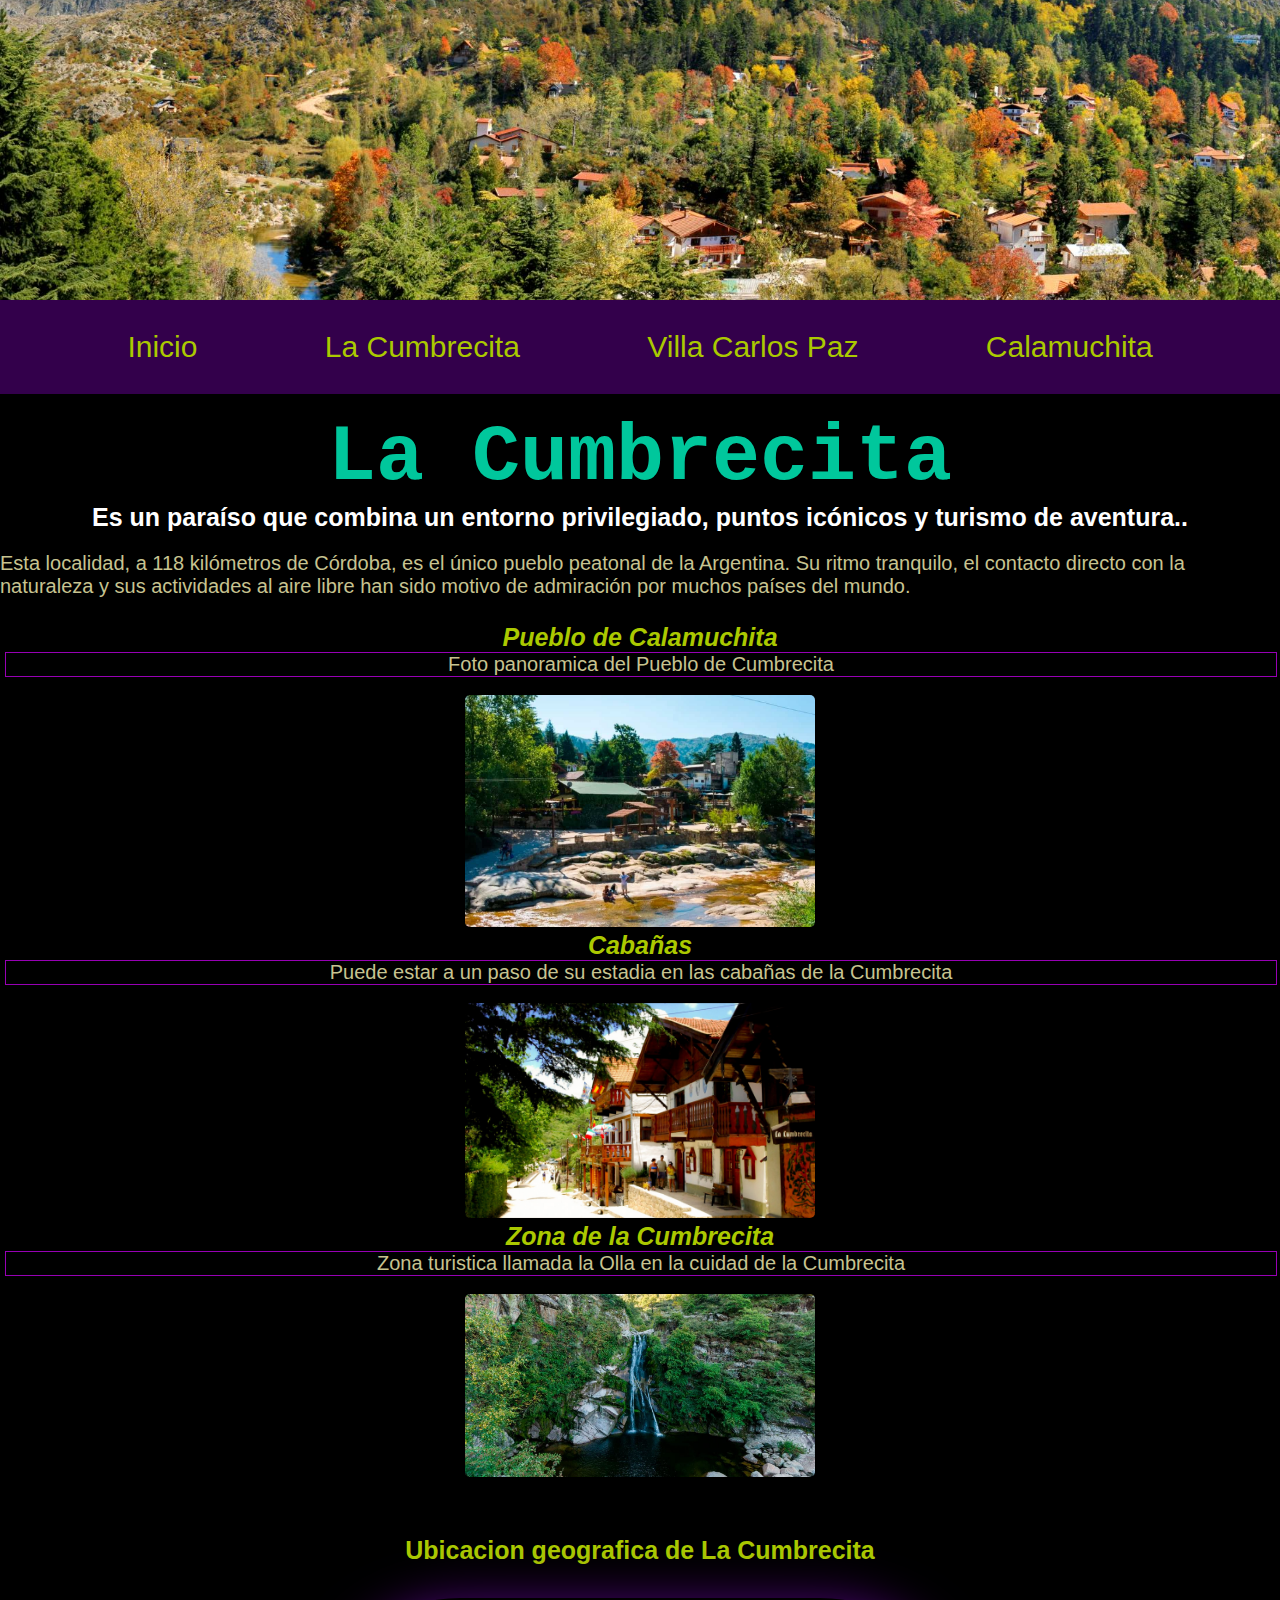
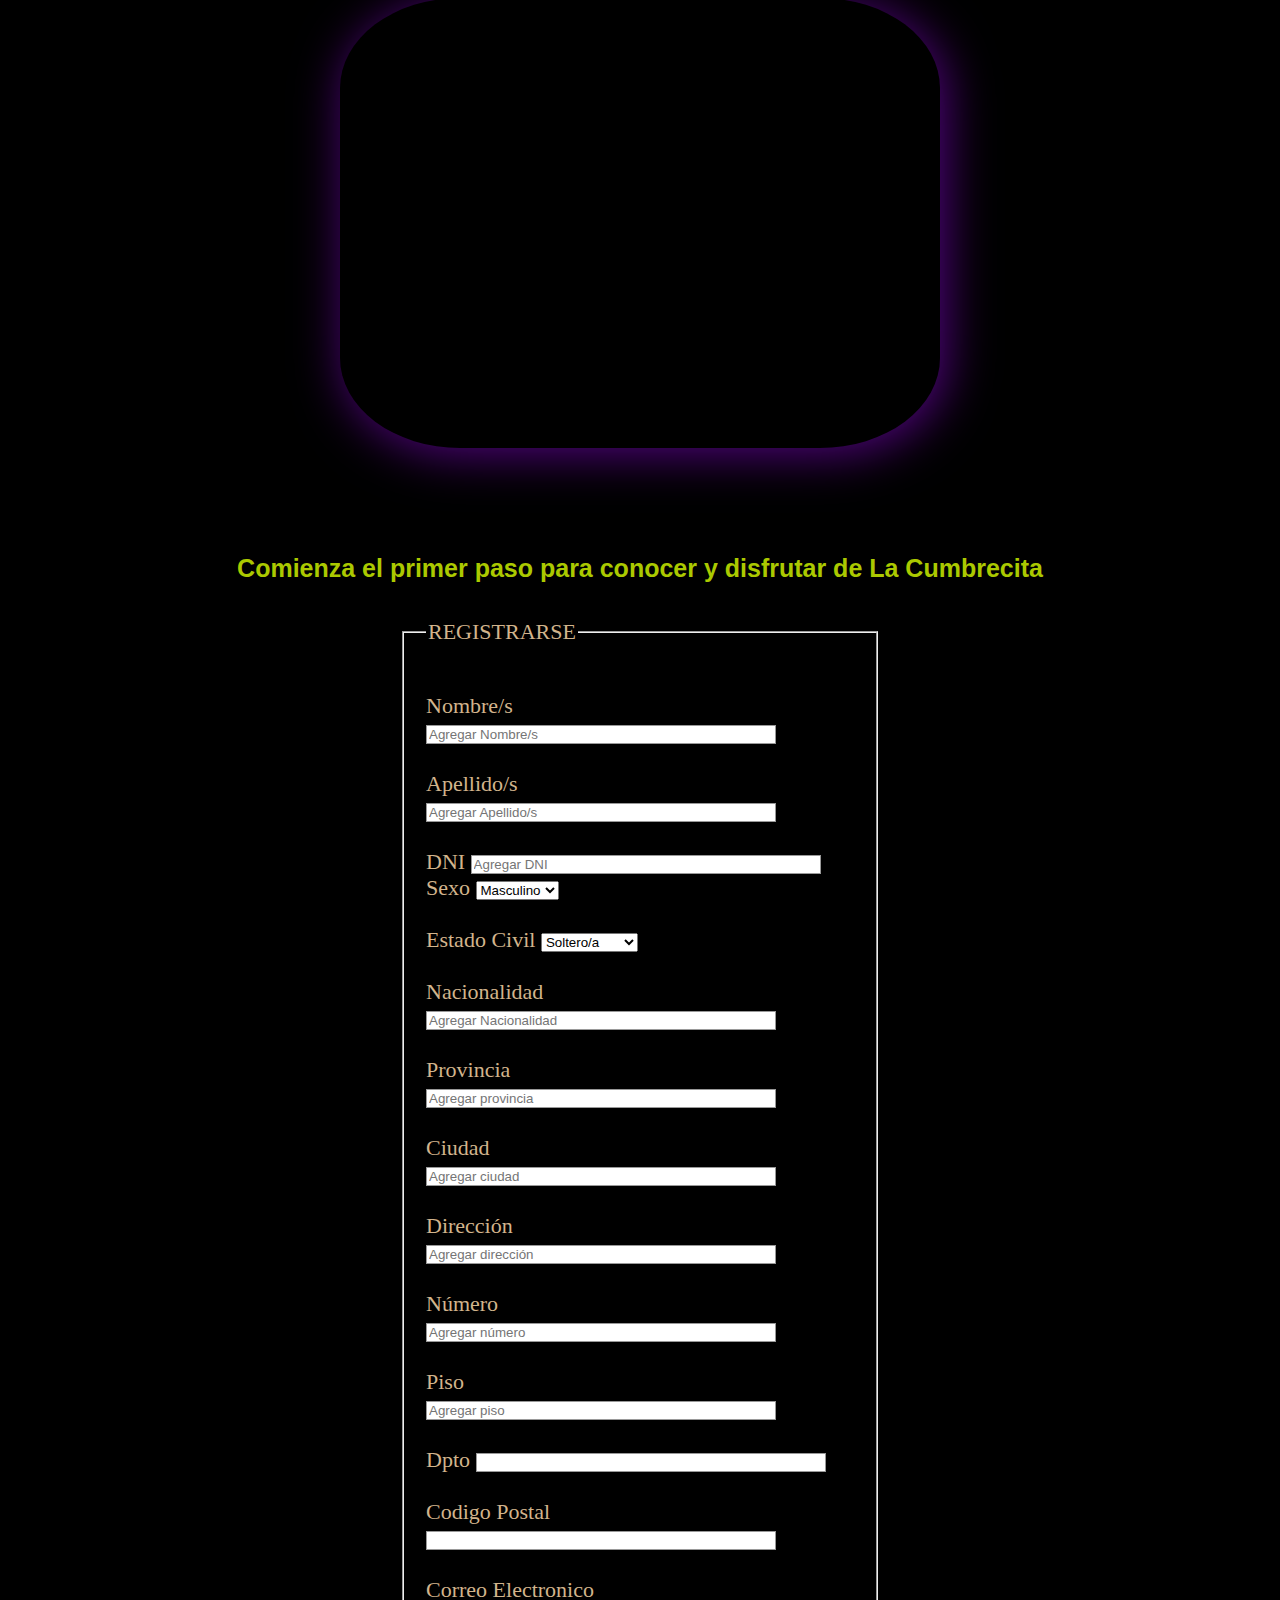
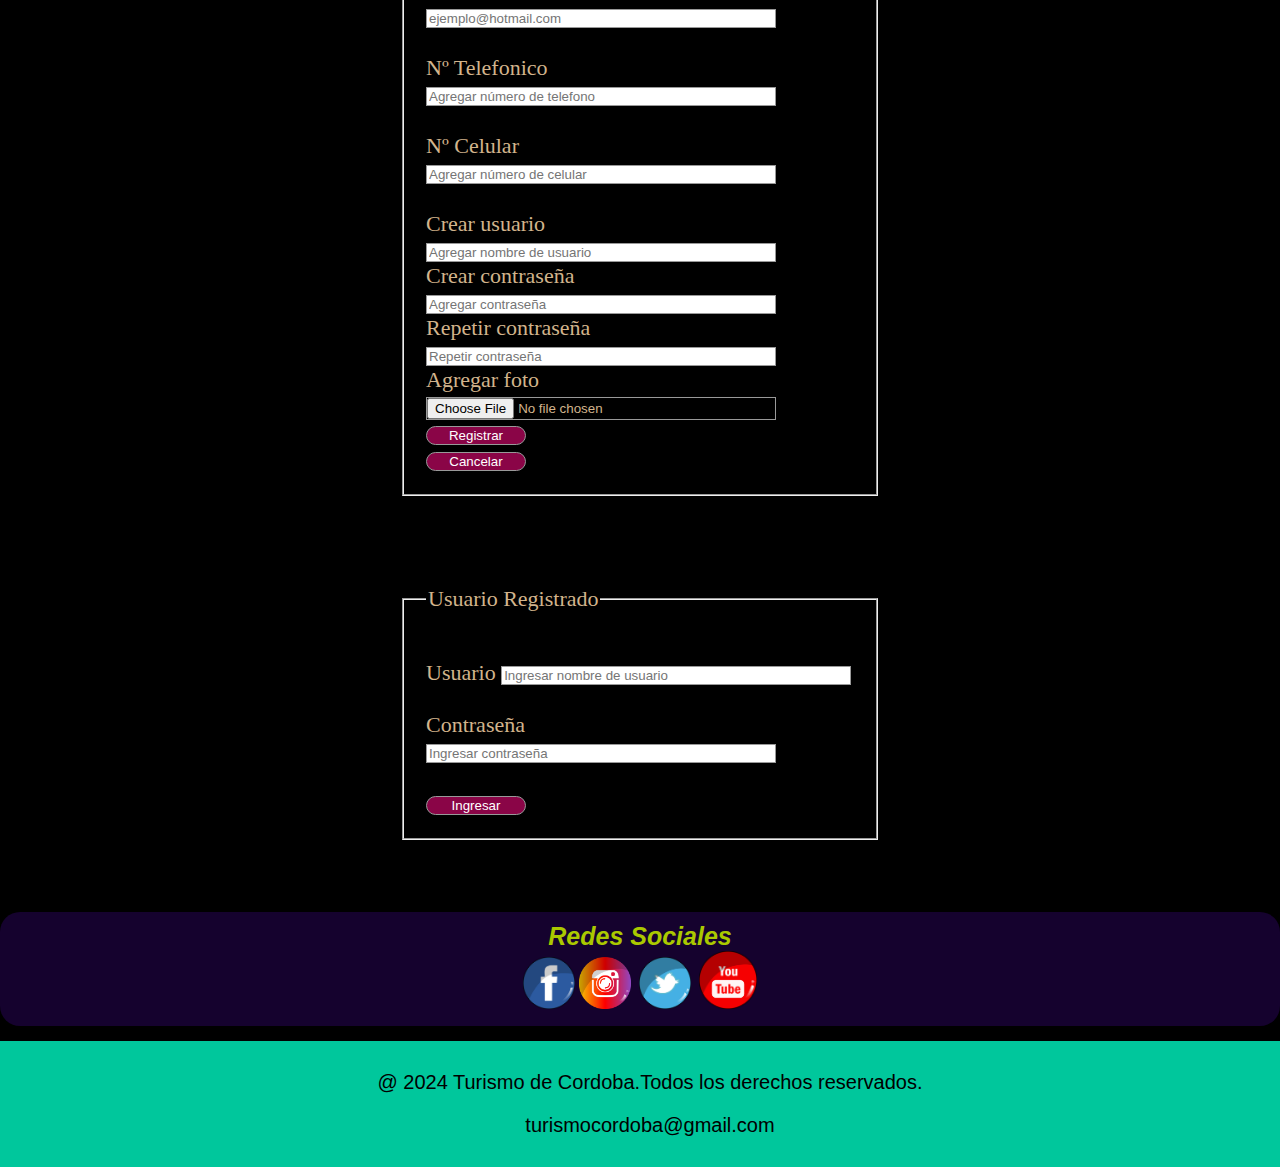
==== lacumbrecita.html @ b720cbe6 "Add files via upload" ====
<!DOCTYPE html>
<html lang="en">
<head>
    <meta charset="UTF-8">
    <meta name="viewport" content="width=device-width, initial-scale=1.0">
    <title>CORDOBA</title>
    <link rel="stylesheet" href="style.css">

</head>
<body>
    <!-- Cabecera -->
    <header>
     <div class="cabcum">
    </div>
    </header>

    <div id="nav">
        <ul>
        <li><a href="index.html">Inicio</a></li>
        <li><a href="lacumbrecita.html">La Cumbrecita</a></li>
        <li><a href="villacarlospaz.html">Villa Carlos Paz</a></li>
        <li><a href="srcalamuchita.html">Calamuchita</a></li>
        </ul>

    </div>
   
<br>
        <h1>La Cumbrecita</h1>
        <h2>Es un paraíso que combina un entorno privilegiado, puntos icónicos y turismo de aventura..</h2>
<p>Esta localidad, a 118 kilómetros de Córdoba, es el único pueblo peatonal de la Argentina. Su ritmo tranquilo, el contacto directo con la naturaleza y sus actividades al aire libre han sido motivo de admiración por muchos países del mundo.</p>

<section>

<h2>Pueblo de Calamuchita</h2>
<p>Foto panoramica del Pueblo de Cumbrecita</p>
<br>
<img src="imgs/lacumbre4.jpg" alt="Foto del pueblo de la Cumbrecita" title="Pueblo de Cumbrecita">
<br>

<h2>Cabañas</h2>
<p>Puede estar a un paso de su estadia en las cabañas de la Cumbrecita</p>
<br>
<img src="imgs/lacumbre2.jpg" alt="Foto de Cabañas" title="Cabañas de Cumbrecita">
<br>

<h2>Zona de la Cumbrecita</h2>
<p>Zona turistica llamada la Olla en la cuidad de la Cumbrecita</p>
<br>
<img src="imgs/lacumbre3.jpg" alt="Foto de zona turistica La Olla" title="La Olla la Cumbrecita">
<br>

</section>




<h4>Ubicacion geografica de La Cumbrecita</h4>

<div class="ubicacion">
  <iframe src="https://www.google.com/maps/embed?pb=!1m18!1m12!1m3!1d13549.285637886986!2d-64.79130238382795!3d-31.89786349897118!2m3!1f0!2f0!3f0!3m2!1i1024!2i768!4f13.1!3m3!1m2!1s0x95d2cb22ee24bc3f%3A0x9455570e961749c!2sLa%20Cumbrecita%2C%20C%C3%B3rdoba!5e0!3m2!1ses!2sar!4v1713671649280!5m2!1ses!2sar" alt="Ubicacion geografica de la Cumbrecita" title="Mapa de la Cumbrecita" width="600" height="450" style="border:0;" allowfullscreen="" loading="lazy" referrerpolicy="no-referrer-when-downgrade"></iframe>
</div>

 <br>

<h4>Comienza el primer paso para conocer y disfrutar de La Cumbrecita</h4>

<form>
    <fieldset>
        <legend>REGISTRARSE</legend>
        <br>
        <div><label for="nombres">Nombre/s</label>       
        <input type="text" id="nombres" size="25" textarea  placeholder="Agregar Nombre/s"></textarea></div>
        <br>         
        <div><label for="apellidos">Apellido/s</label>  
        <input type="text" id="apellido" size="25" textarea  placeholder="Agregar Apellido/s"></textarea></div>
        <br>
    </div>
        <div><label for="dni">DNI</label>         
        <input type="text" id="dni" size="25" maxlength="9" textarea  placeholder="Agregar DNI"></textarea>
        <br>
        <div><label for="sexo">Sexo</label>
        
        <select name="sexo">
        <option>Masculino</option>
        <option>Femenino</option>
        
        </select></div>
        <br>
        <div><label for="civil">Estado Civil</label>
        <select name="civil">
        <option>Soltero/a</option>
        <option>Casado/a</option>
        <option>Viudo/a</option>
        <option>Divorciado/a</option>
        </select></div>
    
        <br>
        <div><label for="nacionalidad">Nacionalidad</label>
            <br>
        <input type="text" id="nacionalidad" size="25" textarea  placeholder="Agregar Nacionalidad"></textarea></div>
        <br>
        <div><label for="provincia">Provincia</label>
            <br>
        <input type="text" id="provincia" size="25" textarea  placeholder="Agregar provincia"></textarea></div>
        <br>
        <div><label for="ciudad">Ciudad</label>
            <br>
        <input type="text" id="ciudad" size="25" textarea  placeholder="Agregar ciudad"></textarea></div>
        <br>
        <div><label for="direccion">Dirección</label>
            <br>
        <input type="text" id="direccion" size="25" textarea  placeholder="Agregar dirección"></textarea></div>
        <br>
        <div><label for="numero">Número</label>
           <br>
        <input type="number" id="numerod" size="25" maxlength="8" textarea  placeholder="Agregar número"></textarea></div>
        <br>
        <div><label for="piso">Piso</label>
         <br>
        <input type="number" id="piso" size="25" maxlength="3" textarea  placeholder="Agregar piso"></textarea></div>
        <br>
        <div><label for="dpto">Dpto</label>
        <input type="number" id="dpto" size="25" maxlength="4" /></div>
        <br>
        <div><label for="postal">Codigo Postal</label>
        <input type="number" id="postal" size="25" maxlength="6" /></div>
        <br>
          <div><label for="mail">Correo Electronico</label>
             <br>
          <input type="text" id="mail" size="25" textarea  placeholder="ejemplo@hotmail.com"></textarea></div>
          <br>
          <div><label for="telefono">Nº Telefonico</label>
         <br>
          <input type="number" id="telefono" size="25" maxlength="10" textarea  placeholder="Agregar número de telefono"></textarea></div>
          <br>
          <div><label for="celular">Nº Celular</label>
          <br>
          <input type="number" id="celular" size="25" maxlength="10" textarea  placeholder="Agregar número de celular"></textarea></div>
           <br>
          <div><label for="usuario">Crear usuario</label>
           
            <input type="text" id="usuario" size="25" textarea  placeholder="Agregar nombre de usuario"></textarea>
           
            <div><label for="contrasena">Crear contraseña</label>
                <br>
            <input type="password" id="contrasena" size="25"  textarea  placeholder="Agregar contraseña"></textarea>
            
            <label for="contrasena">Repetir contraseña</label>  
            <input type="password" id="contrasena" size="25"  textarea  placeholder="Repetir contraseña"></textarea>
            <br>
            <label for="foto">Agregar foto</label>
            
            <input type="file" name="foto">
            <br>
            <input class="boton" type="submit" value="Registrar" />
            <br>
            <input class="boton" type="submit" value="Cancelar" />
          </fieldset>
          <br>

          <fieldset>
          <legend>Usuario Registrado</legend>
          <br>
          <div><label for="usuario">Usuario</label>  
          <input type="text" id="usuario" size="25" textarea  placeholder="Ingresar nombre de usuario"></textarea></div>
          <br>
          <div><label for="contrasena">Contraseña</label>   
          <input type="password" id="contrasena" size="25"  textarea  placeholder="Ingresar contraseña"></textarea></div>
          <br>
          <input class="boton" type="submit" value="Ingresar" />
          <link rel="stylesheet" href="index.html">
          <br>
          </fieldset>
          <br>         
      </form>


      <br>
                 
  <div id="socials">

    <h2>Redes Sociales</h2>
   
<a href="https://www.facebook.com/turismocba/?locale=es_LA" target="_blank"><img src="./imgs/lf.png" alt="Facebook Oficial" title="Facebook Oficial" width="52" height="52"></a>
    
<a href="https://www.instagram.com/turismocba/?hl=es"> 
<img src="./imgs/li.png" width="52" height="52" alt="Instagram Oficial" title="Instagram Oficial"> </a>
 
<a href="https://twitter.com/turismocba">
<img src="./imgs/lt.png" width="52" height="52" alt="Twitter Oficial" title="Twitter Oficial"> </a>
  
<a href="https://www.youtube.com/channel/UCtZRc3h0m29bXR0CACn-VfQ">
<img src="./imgs/lyt.png" width="58" height="58" alt="Youtube" title="Youtube">

 </div>        
 <footer>
    <p>@ 2024 Turismo de Cordoba.Todos los derechos reservados.</p>
    <p>turismocordoba@gmail.com</p>
</footer>
      </body>
        
</html>
---- style.css ----
body{
    padding: 0;
    margin:0;
    background-color: rgb(0, 0, 0);
}
.encabezado{
background: url(imgs/encab.jpg);
background-repeat: no-repeat;
background-position: center;
background-size: cover;
margin: 0;
height: 300px;

}

.cabcum{
background: url(imgs/cabcum.jpg);
background-repeat: no-repeat;
background-position: center;
background-size: cover;
margin: 0;
height: 300px;
}

.cabsr{
    background: url(imgs/cabrosa.jpg);
    background-repeat: no-repeat;
    background-position: center;
    background-size: cover;
    margin: 0;
    height: 300px;
    }

    .cabv{
        background: url(imgs/cab3.jpeg);
        background-repeat: no-repeat;
        background-position: center;
        background-size: cover;
        margin: 0;
        height: 300px;
        }

ul{  
    display: flex;
    justify-content: space-evenly;
    list-style-type: none;
    margin: 0;
    padding: 0;
    text-align: center;
    background-color: rgb(51, 0, 75);;   
    padding: 30px 0px ;
   
}

  a{
    
    color:rgb(255, 255, 255);
    padding: 30px 0px;
    text-decoration: none;
    font-family:Impact, Haettenschweiler, 'Arial Narrow Bold', sans-serif ;
    font-size: 30px;    
    padding: 30px 0px;  
   
    cursor: pointer; 
    transition: 2s;
}

li{
    
    display: inline;
    
 }

 li a{
    color:rgb(171, 201, 0);
    text-decoration: none;   
justify-content: space-around;



 }


li a:hover {
background-color: rgba(150, 4, 194, 0.904);

 }


h1{
    color:rgb(0, 199, 156);
    text-align: center;
    font-size:80px;
    font-family:'Courier New', Courier, monospace;
    margin: 0;
}
h2{
    color:white;
    font-size: 25px;
    font-family:'Trebuchet MS', 'Lucida Sans Unicode', 'Lucida Grande', 'Lucida Sans', Arial, sans-serif;
    margin: 0;
    text-align: center;
}

p{
    color:rgb(199, 195, 144);
    font-family: Arial, Helvetica, sans-serif;
    font-size:20px;
}

footer{
    text-align: center;
    background-color:rgb(0, 199, 156);
    margin-bottom: 0;
    width: 100%;
    padding:10px;
}

footer p {
    color: black;
}
#socials {
    border-radius: 20px;
    text-align: center;
    background-color: rgba(73, 7, 160, 0.29);
    padding: 10px;
    box-sizing: border-box;
    margin-bottom: 15px;
    
    
    }

    #socials h2{
    color: rgb(171, 201, 0);
    font-style:italic;
    font-family:'Helvetica','Verdana','Monaco',sans-serif
    }

    .ubicacion {
        text-align: center;
        align-items: center;       
        justify-content: center;
        margin-bottom: 50px;
    }

    .ubicacion h4{
        text-align: center;
    }

    iframe{
        text-align: center;
        box-shadow: 5px 5px 50px #540483;
        border-radius: 20%;
        
    }

    fieldset {
        color: tan;
        font-size: 22px;
        margin: 36px 402px;
        padding: 22px;
        background:black; 
        text-align: inherit;
        }
        
        label {
           
            display: inline-block;        
            text-align: right;
            
          }
          input,
          textarea {
            
            width: 350px;
            box-sizing: border-box;
            border: 1px solid #999;
          }
          .boton{
            width: 100px;
            text-align: center;
            border-radius: 10px;
            color: white;
            background-color: rgba(206, 7, 106, 0.671);
          }
          
        h4{
        font-size: 25px;
        font-family:Arial, Helvetica, sans-serif;
       color: rgb(171, 201, 0);
          text-align: center;
        }

section {
    background-color: #000000;
    text-align: center ;
    border-radius: 10px;
    padding: 5px;
    box-shadow: 0 2px 4px black;
    margin-bottom: 50px;
           
}        
section h2{   
    color: rgb(171, 201, 0);
    font-style:italic;
    font-family:'Helvetica','Verdana','Monaco',sans-serif
}

section img{
      
    width: 350px;
    max-height: 330px;
    border-radius: 5px ;
    object-fit:cover;
    margin: auto;
    cursor: pointer;    
    transition: 3s;
    
}
section img:hover{
    transform: scale(2,2);
    transition: 3s;
    
}

section p{
        text-decoration: none;
        border: 0.1px solid rgba(173, 0, 207, 0.87);
        height: 100%;
        width: 100%;
        margin:0;   
        font-family: Arial, Helvetica, sans-serif;
}
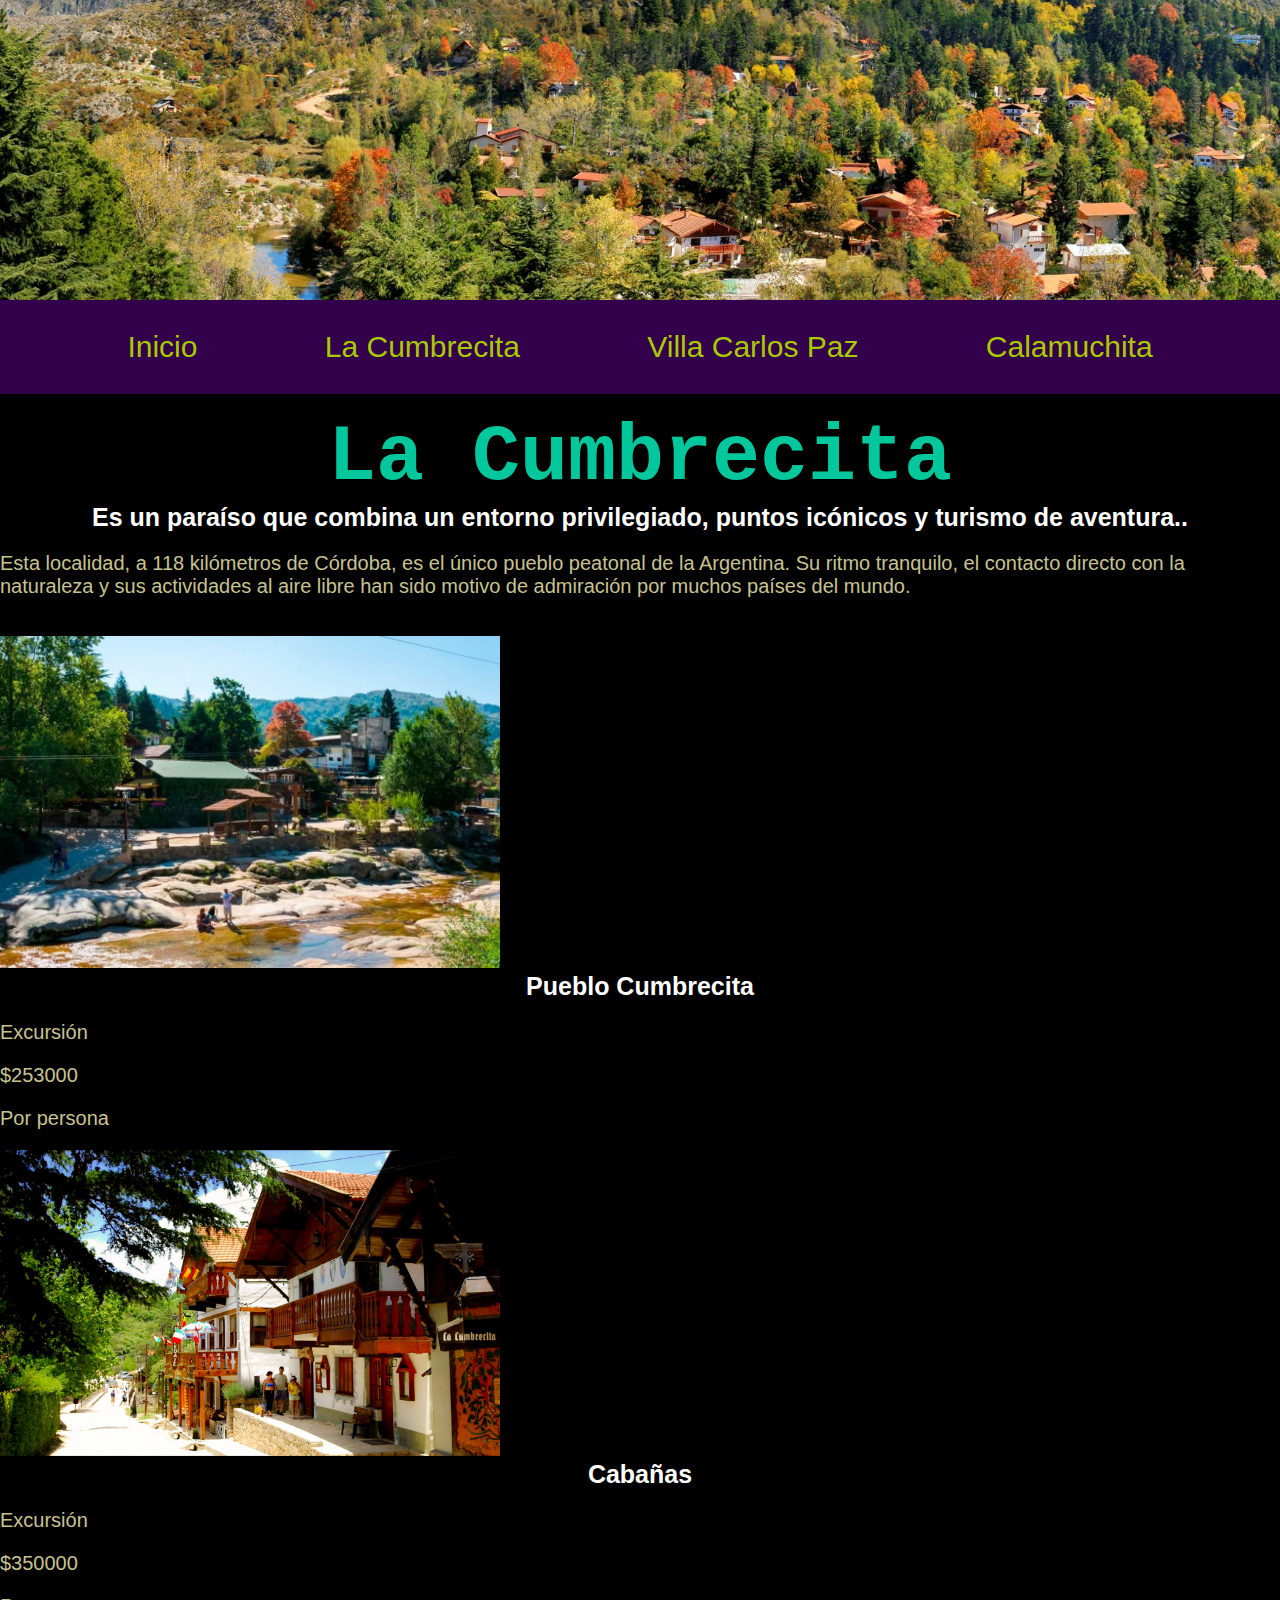
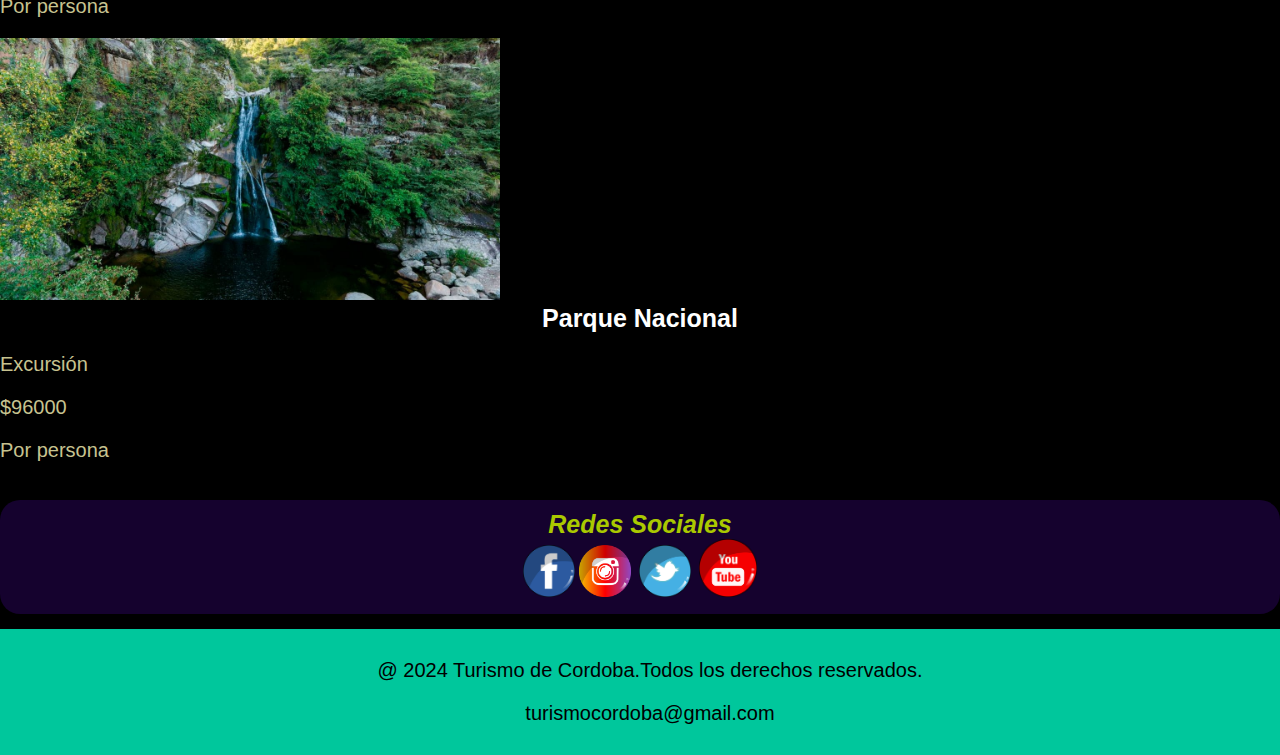
==== commit ea19b2f6: "primeraactu lacumbrecita.html" ====
--- a/lacumbrecita.html
+++ b/lacumbrecita.html
@@ -5,7 +5,7 @@
     <meta name="viewport" content="width=device-width, initial-scale=1.0">
     <title>CORDOBA</title>
     <link rel="stylesheet" href="style.css">
-
+    <link rel="shortcut icon" href="./imgs/favi.jpg" type="image/x-icon">
 </head>
 <body>
     <!-- Cabecera -->
@@ -28,153 +28,40 @@
         <h1>La Cumbrecita</h1>
         <h2>Es un paraíso que combina un entorno privilegiado, puntos icónicos y turismo de aventura..</h2>
 <p>Esta localidad, a 118 kilómetros de Córdoba, es el único pueblo peatonal de la Argentina. Su ritmo tranquilo, el contacto directo con la naturaleza y sus actividades al aire libre han sido motivo de admiración por muchos países del mundo.</p>
+<br>
+<div class="tarjetauno">
+    <img src="./imgs/lacumbre4.jpg" alt="Parque Recreativo" width="500px" />
+    <br>
+    <h2>Pueblo Cumbrecita</h2>
+    
+      <p class="precio">Excursión</p>
+      <p class="list-group-item">$253000</p>
+      <p class="list-group-item">Por persona</p>
 
-<section>
+  </div>
 
-<h2>Pueblo de Calamuchita</h2>
-<p>Foto panoramica del Pueblo de Cumbrecita</p>
-<br>
-<img src="imgs/lacumbre4.jpg" alt="Foto del pueblo de la Cumbrecita" title="Pueblo de Cumbrecita">
-<br>
+  <div class="tarjetados">
+    <img src="./imgs/lacumbre2.jpg" alt="Cabañas" width="500px" />
+    <h2>Cabañas</h2>
+    
+    <p class="precio">Excursión</p>
+    <p class="list-group-item">$350000</p>
+    <p class="list-group-item">Por persona</p>
 
-<h2>Cabañas</h2>
-<p>Puede estar a un paso de su estadia en las cabañas de la Cumbrecita</p>
-<br>
-<img src="imgs/lacumbre2.jpg" alt="Foto de Cabañas" title="Cabañas de Cumbrecita">
-<br>
+  </div>
 
-<h2>Zona de la Cumbrecita</h2>
-<p>Zona turistica llamada la Olla en la cuidad de la Cumbrecita</p>
-<br>
-<img src="imgs/lacumbre3.jpg" alt="Foto de zona turistica La Olla" title="La Olla la Cumbrecita">
-<br>
+  
+  <div class="tarjetatres">
+    <img src="./imgs/lacumbre3.jpg" alt="Parque Nacional" width="500px" />
+    <h2>Parque Nacional</h2>
+    
+    <p class="precio">Excursión</p>
+    <p class="list-group-item">$96000</p>
+    <p class="list-group-item">Por persona</p>
 
-</section>
+  </div>
 
-
-
-
-<h4>Ubicacion geografica de La Cumbrecita</h4>
-
-<div class="ubicacion">
-  <iframe src="https://www.google.com/maps/embed?pb=!1m18!1m12!1m3!1d13549.285637886986!2d-64.79130238382795!3d-31.89786349897118!2m3!1f0!2f0!3f0!3m2!1i1024!2i768!4f13.1!3m3!1m2!1s0x95d2cb22ee24bc3f%3A0x9455570e961749c!2sLa%20Cumbrecita%2C%20C%C3%B3rdoba!5e0!3m2!1ses!2sar!4v1713671649280!5m2!1ses!2sar" alt="Ubicacion geografica de la Cumbrecita" title="Mapa de la Cumbrecita" width="600" height="450" style="border:0;" allowfullscreen="" loading="lazy" referrerpolicy="no-referrer-when-downgrade"></iframe>
-</div>
-
- <br>
-
-<h4>Comienza el primer paso para conocer y disfrutar de La Cumbrecita</h4>
-
-<form>
-    <fieldset>
-        <legend>REGISTRARSE</legend>
-        <br>
-        <div><label for="nombres">Nombre/s</label>       
-        <input type="text" id="nombres" size="25" textarea  placeholder="Agregar Nombre/s"></textarea></div>
-        <br>         
-        <div><label for="apellidos">Apellido/s</label>  
-        <input type="text" id="apellido" size="25" textarea  placeholder="Agregar Apellido/s"></textarea></div>
-        <br>
-    </div>
-        <div><label for="dni">DNI</label>         
-        <input type="text" id="dni" size="25" maxlength="9" textarea  placeholder="Agregar DNI"></textarea>
-        <br>
-        <div><label for="sexo">Sexo</label>
-        
-        <select name="sexo">
-        <option>Masculino</option>
-        <option>Femenino</option>
-        
-        </select></div>
-        <br>
-        <div><label for="civil">Estado Civil</label>
-        <select name="civil">
-        <option>Soltero/a</option>
-        <option>Casado/a</option>
-        <option>Viudo/a</option>
-        <option>Divorciado/a</option>
-        </select></div>
-    
-        <br>
-        <div><label for="nacionalidad">Nacionalidad</label>
-            <br>
-        <input type="text" id="nacionalidad" size="25" textarea  placeholder="Agregar Nacionalidad"></textarea></div>
-        <br>
-        <div><label for="provincia">Provincia</label>
-            <br>
-        <input type="text" id="provincia" size="25" textarea  placeholder="Agregar provincia"></textarea></div>
-        <br>
-        <div><label for="ciudad">Ciudad</label>
-            <br>
-        <input type="text" id="ciudad" size="25" textarea  placeholder="Agregar ciudad"></textarea></div>
-        <br>
-        <div><label for="direccion">Dirección</label>
-            <br>
-        <input type="text" id="direccion" size="25" textarea  placeholder="Agregar dirección"></textarea></div>
-        <br>
-        <div><label for="numero">Número</label>
-           <br>
-        <input type="number" id="numerod" size="25" maxlength="8" textarea  placeholder="Agregar número"></textarea></div>
-        <br>
-        <div><label for="piso">Piso</label>
-         <br>
-        <input type="number" id="piso" size="25" maxlength="3" textarea  placeholder="Agregar piso"></textarea></div>
-        <br>
-        <div><label for="dpto">Dpto</label>
-        <input type="number" id="dpto" size="25" maxlength="4" /></div>
-        <br>
-        <div><label for="postal">Codigo Postal</label>
-        <input type="number" id="postal" size="25" maxlength="6" /></div>
-        <br>
-          <div><label for="mail">Correo Electronico</label>
-             <br>
-          <input type="text" id="mail" size="25" textarea  placeholder="ejemplo@hotmail.com"></textarea></div>
-          <br>
-          <div><label for="telefono">Nº Telefonico</label>
-         <br>
-          <input type="number" id="telefono" size="25" maxlength="10" textarea  placeholder="Agregar número de telefono"></textarea></div>
-          <br>
-          <div><label for="celular">Nº Celular</label>
-          <br>
-          <input type="number" id="celular" size="25" maxlength="10" textarea  placeholder="Agregar número de celular"></textarea></div>
-           <br>
-          <div><label for="usuario">Crear usuario</label>
-           
-            <input type="text" id="usuario" size="25" textarea  placeholder="Agregar nombre de usuario"></textarea>
-           
-            <div><label for="contrasena">Crear contraseña</label>
-                <br>
-            <input type="password" id="contrasena" size="25"  textarea  placeholder="Agregar contraseña"></textarea>
-            
-            <label for="contrasena">Repetir contraseña</label>  
-            <input type="password" id="contrasena" size="25"  textarea  placeholder="Repetir contraseña"></textarea>
-            <br>
-            <label for="foto">Agregar foto</label>
-            
-            <input type="file" name="foto">
-            <br>
-            <input class="boton" type="submit" value="Registrar" />
-            <br>
-            <input class="boton" type="submit" value="Cancelar" />
-          </fieldset>
-          <br>
-
-          <fieldset>
-          <legend>Usuario Registrado</legend>
-          <br>
-          <div><label for="usuario">Usuario</label>  
-          <input type="text" id="usuario" size="25" textarea  placeholder="Ingresar nombre de usuario"></textarea></div>
-          <br>
-          <div><label for="contrasena">Contraseña</label>   
-          <input type="password" id="contrasena" size="25"  textarea  placeholder="Ingresar contraseña"></textarea></div>
-          <br>
-          <input class="boton" type="submit" value="Ingresar" />
-          <link rel="stylesheet" href="index.html">
-          <br>
-          </fieldset>
-          <br>         
-      </form>
-
-
+ 
       <br>
                  
   <div id="socials">
@@ -193,10 +80,14 @@
 <img src="./imgs/lyt.png" width="58" height="58" alt="Youtube" title="Youtube">
 
  </div>        
- <footer>
+ <div>
+
+ <footer>   
     <p>@ 2024 Turismo de Cordoba.Todos los derechos reservados.</p>
+    <a href="https://www.cordobaturismo.gov.ar/"></a>
     <p>turismocordoba@gmail.com</p>
 </footer>
+</div>
       </body>
         
-</html>+</html>
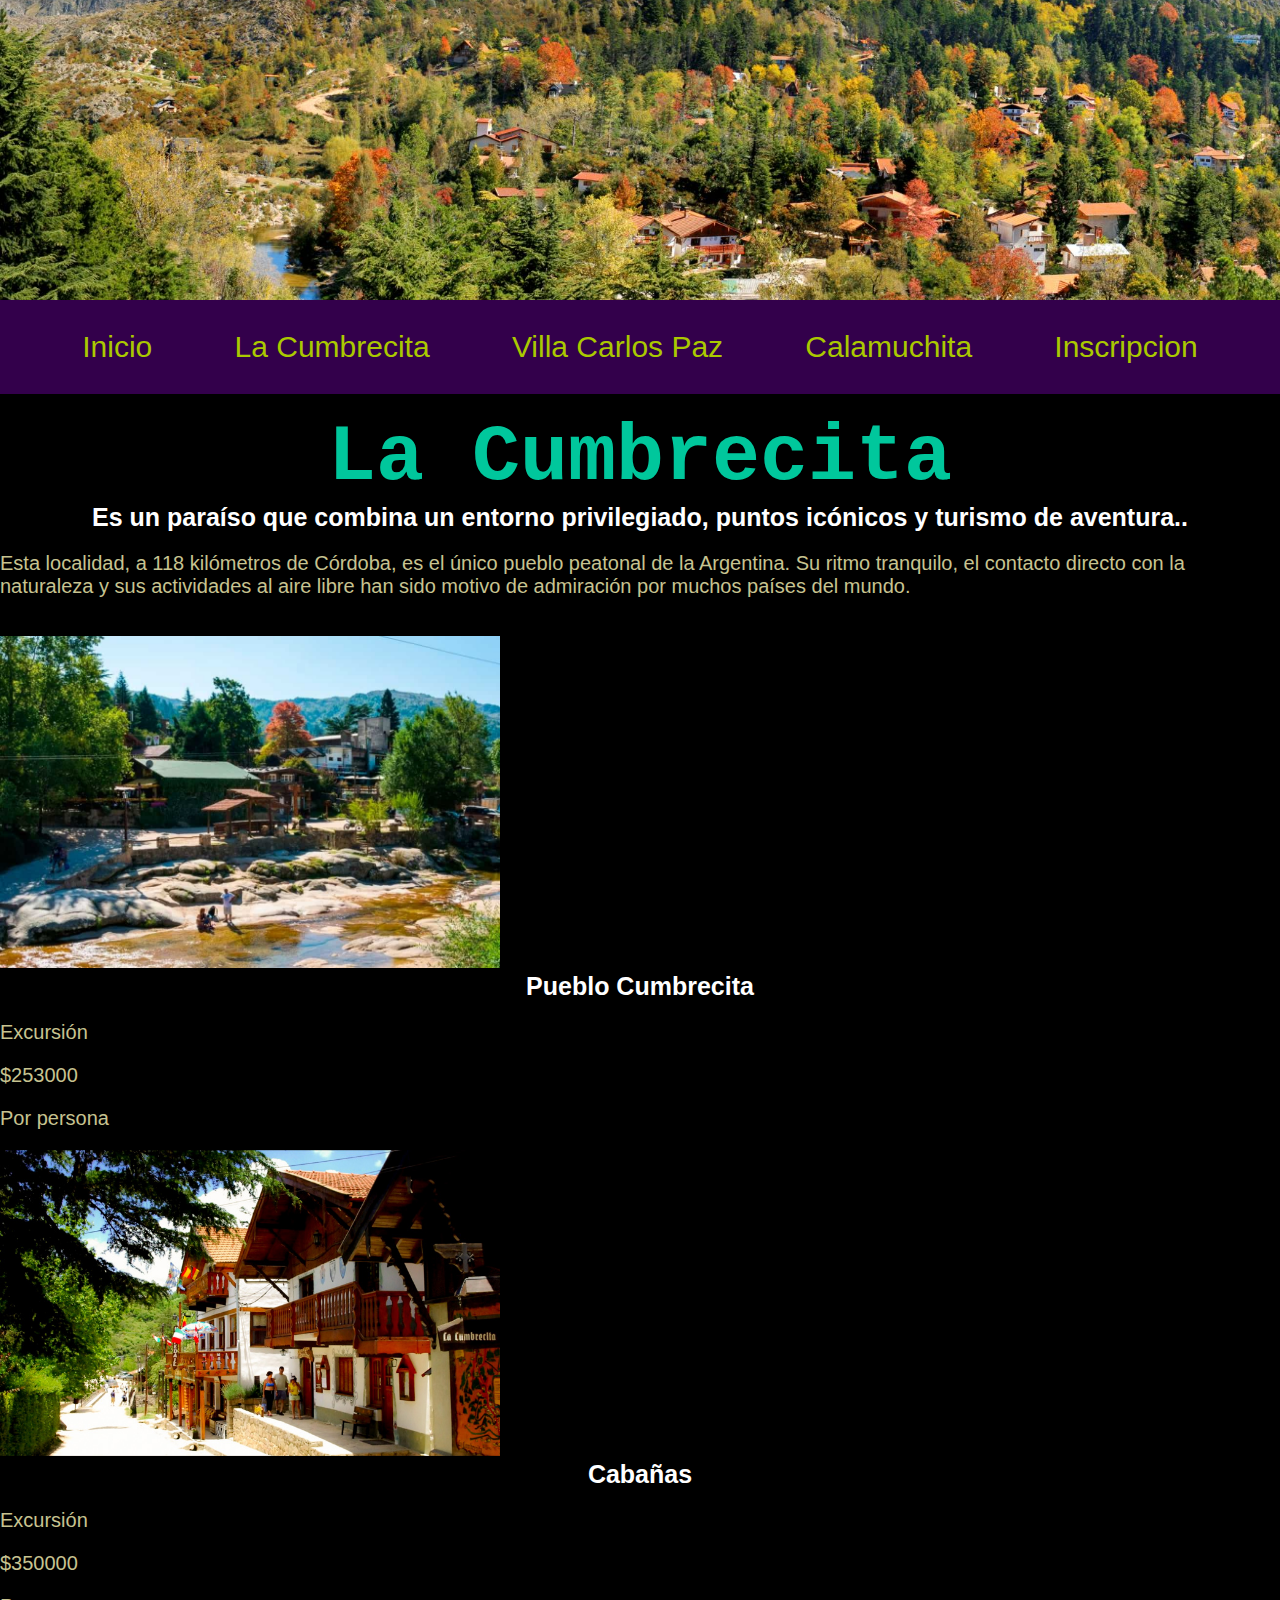
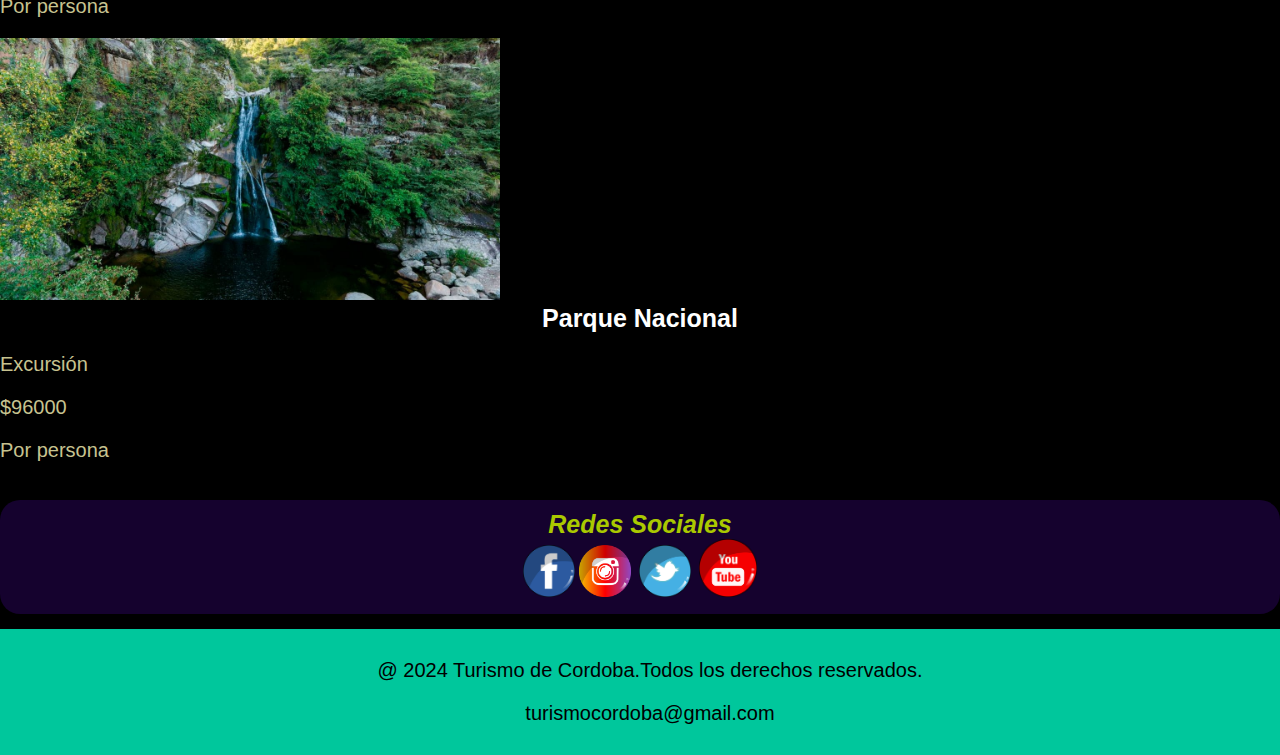
==== commit 632b4931: "Update lacumbrecita.html" ====
--- a/lacumbrecita.html
+++ b/lacumbrecita.html
@@ -20,6 +20,7 @@
         <li><a href="lacumbrecita.html">La Cumbrecita</a></li>
         <li><a href="villacarlospaz.html">Villa Carlos Paz</a></li>
         <li><a href="srcalamuchita.html">Calamuchita</a></li>
+        <li><a href="inscripcion.html">Inscripcion</a></li>
         </ul>
 
     </div>
